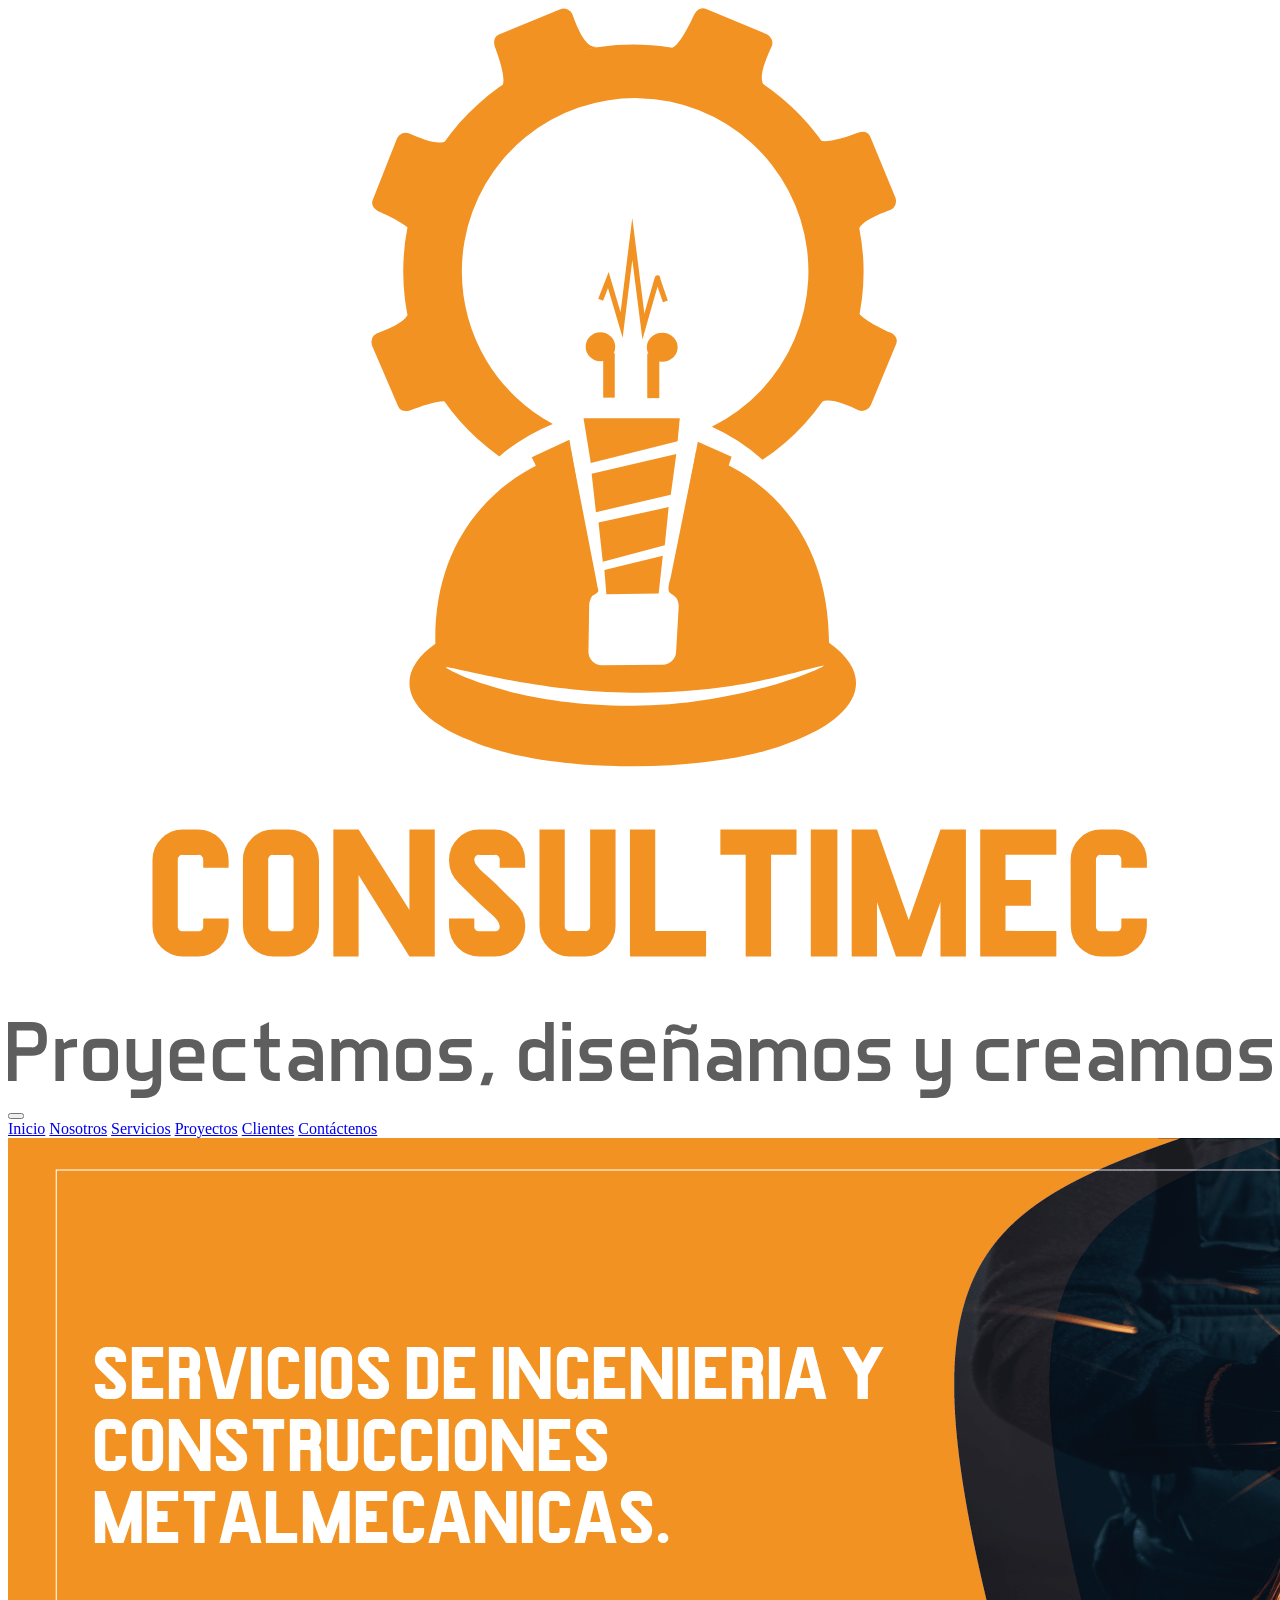
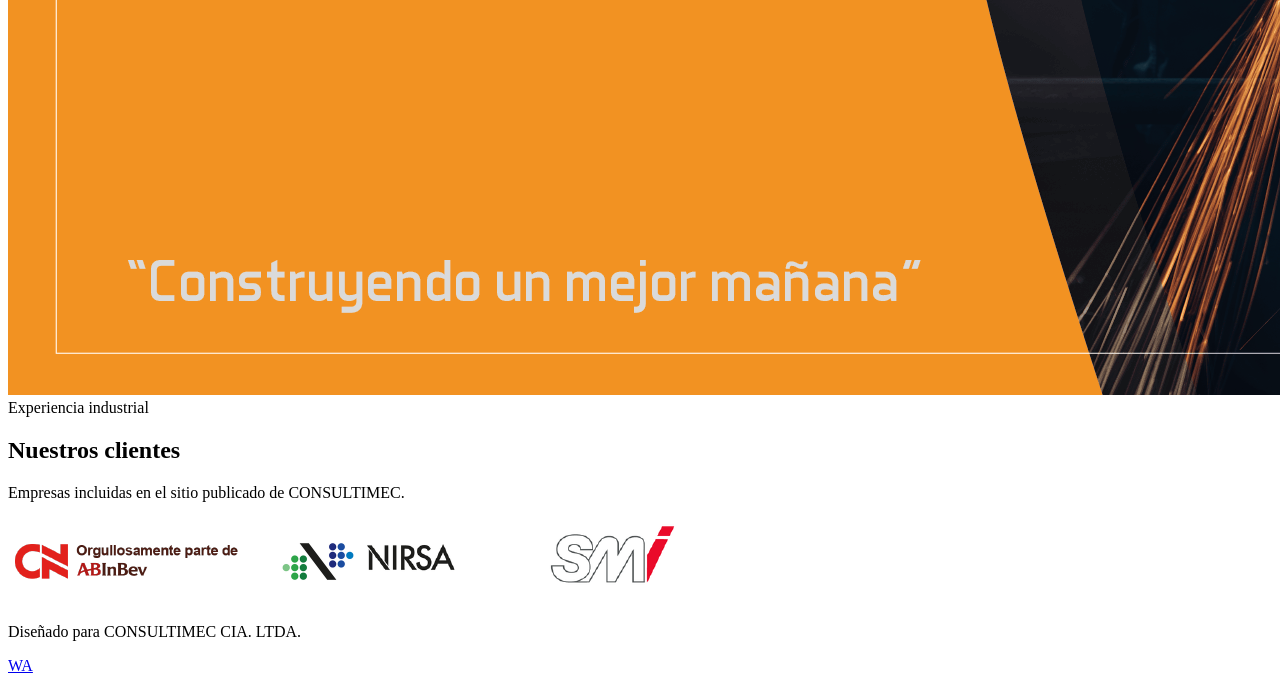
==== clientes.html @ 77b98a2d "Create clientes.html" ====
<!doctype html>
<html lang="es">
<head>
  <meta charset="utf-8">
  <meta name="viewport" content="width=device-width, initial-scale=1">
  <title>Clientes | CONSULTIMEC</title>
  <meta name="description" content="Clientes publicados de CONSULTIMEC.">
  <link rel="icon" href="assets/site/cropped-ISO_Mesa-de-trabajo-1-32x32.png">
  <link rel="preconnect" href="https://fonts.googleapis.com">
  <link rel="preconnect" href="https://fonts.gstatic.com" crossorigin>
  <link href="https://fonts.googleapis.com/css2?family=Open+Sans:wght@400;600;700;800&display=swap" rel="stylesheet">
  <link rel="stylesheet" href="estilos.css">
</head>
<body>
  <header class="site-header">
    <a class="brand" href="índice.html" aria-label="CONSULTIMEC inicio">
      <img src="assets/site/LOGO-CONSULTIMEC.svg" alt="CONSULTIMEC">
    </a>

    <button class="menu-toggle" type="button" aria-label="Abrir menú" aria-expanded="false" aria-controls="main-menu">
      <span></span>
      <span></span>
      <span></span>
    </button>

    <nav id="main-menu" class="main-menu" aria-label="Menú principal">
      <a href="índice.html">Inicio</a>
      <a href="nosotros.html">Nosotros</a>
      <a href="servicios.html">Servicios</a>
      <a href="proyectos.html">Proyectos</a>
      <a class="active" href="clientes.html">Clientes</a>
      <a href="contacto.html">Contáctenos</a>
    </nav>
  </header>

  <main>
    <section class="hero" aria-label="Clientes de CONSULTIMEC">
      <img src="assets/site/BANNER-1-CONSULTIMEC_Mesa-de-trabajo-1-min.png" alt="CONSULTIMEC">
    </section>

    <section class="section clients-section">
      <div class="section-heading">
        <span class="eyebrow">Experiencia industrial</span>
        <h1>Nuestros clientes</h1>
        <p>Empresas incluidas en el sitio publicado de CONSULTIMEC.</p>
      </div>

      <div class="client-logos">
        <img src="assets/site/LOGO-CN_Mesa-de-trabajo-1.png" alt="Cervecería Nacional">
        <img src="assets/site/NIRSA_Mesa-de-trabajo-1.png" alt="NIRSA">
        <img src="assets/site/SM_Mesa-de-trabajo-1.png" alt="SMI">
      </div>
    </section>
  </main>

  <footer class="site-footer">
    <p>Diseñado para CONSULTIMEC CIA. LTDA.</p>
  </footer>

  <a class="whatsapp" href="https://wa.me/" aria-label="Contactar por WhatsApp">WA</a>

  <script>
    const menuToggle = document.querySelector(".menu-toggle");
    const mainMenu = document.querySelector(".main-menu");

    menuToggle.addEventListener("click", () => {
      const isOpen = mainMenu.classList.toggle("open");
      menuToggle.setAttribute("aria-expanded", String(isOpen));
    });
  </script>
</body>
</html>
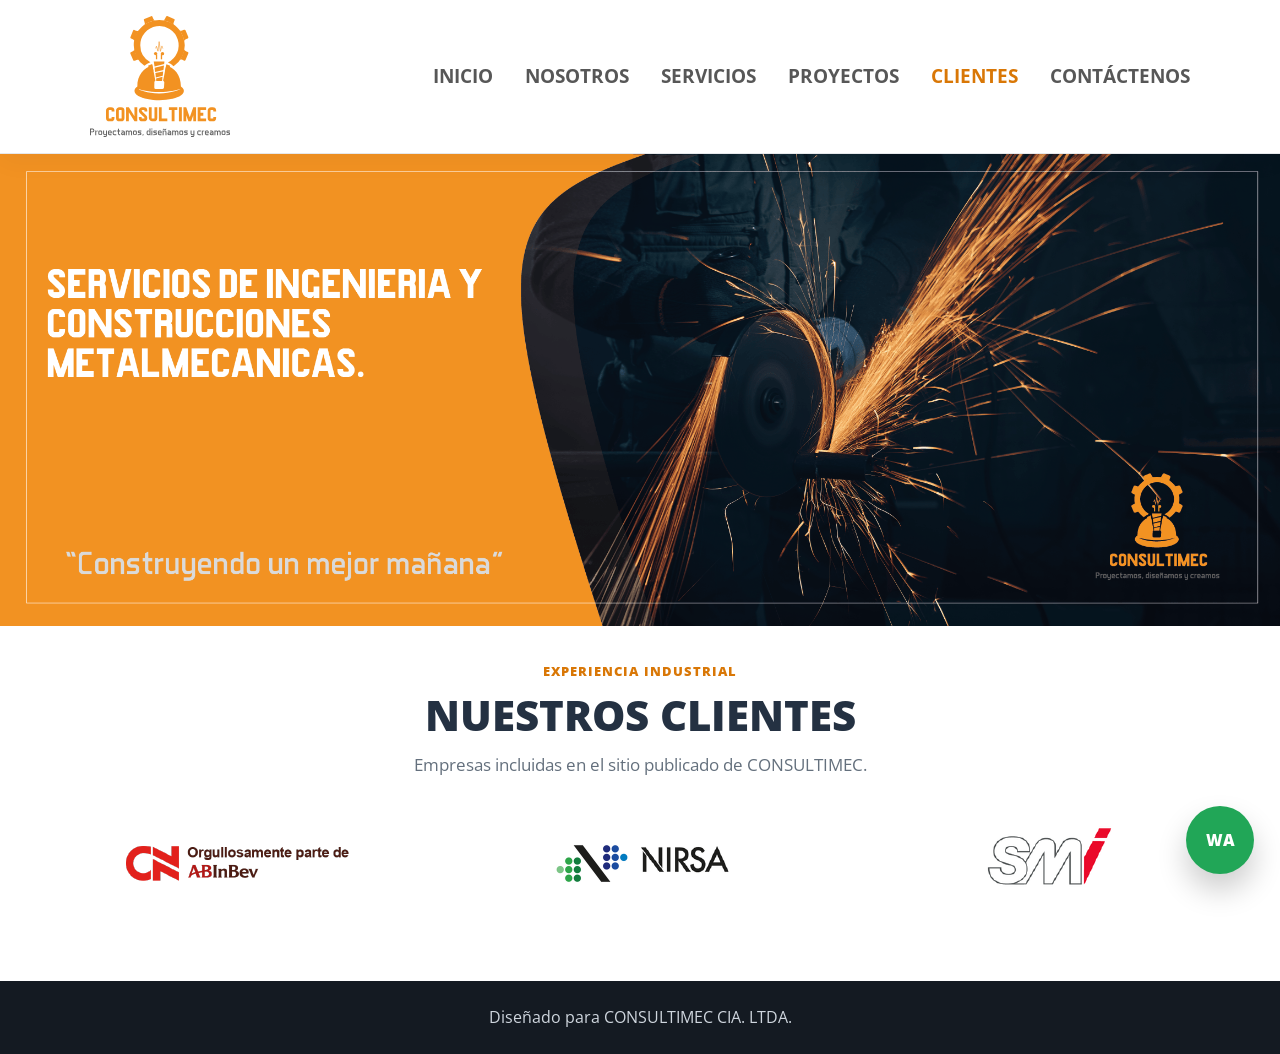
==== commit 0e744305: "Update clientes.html" ====
--- a/clientes.html
+++ b/clientes.html
@@ -9,7 +9,7 @@
   <link rel="preconnect" href="https://fonts.googleapis.com">
   <link rel="preconnect" href="https://fonts.gstatic.com" crossorigin>
   <link href="https://fonts.googleapis.com/css2?family=Open+Sans:wght@400;600;700;800&display=swap" rel="stylesheet">
-  <link rel="stylesheet" href="estilos.css">
+  <link rel="stylesheet" href="styles.css">
 </head>
 <body>
   <header class="site-header">
--- a/styles.css
+++ b/styles.css
@@ -0,0 +1,679 @@
+:root {
+  --orange: #f28c12;
+  --orange-dark: #d97706;
+  --ink: #17202a;
+  --muted: #64707d;
+  --line: #e6e8eb;
+  --soft: #f6f7f8;
+  --green: #20855a;
+  --white: #ffffff;
+}
+
+* {
+  box-sizing: border-box;
+}
+
+html {
+  scroll-behavior: smooth;
+}
+
+body {
+  margin: 0;
+  color: var(--ink);
+  background: var(--white);
+  font-family: "Open Sans", Arial, sans-serif;
+  line-height: 1.55;
+  overflow-x: hidden;
+}
+
+img {
+  display: block;
+  max-width: 100%;
+}
+
+a {
+  color: inherit;
+  text-decoration: none;
+}
+
+button {
+  font: inherit;
+}
+
+.site-header {
+  position: sticky;
+  top: 0;
+  z-index: 20;
+  display: flex;
+  align-items: center;
+  justify-content: space-between;
+  gap: 28px;
+  min-height: 132px;
+  padding: 16px clamp(20px, 7vw, 150px);
+  background: rgba(255, 255, 255, 0.96);
+  border-bottom: 1px solid var(--line);
+  box-shadow: 0 8px 24px rgba(23, 32, 42, 0.04);
+}
+
+.brand img {
+  width: 140px;
+}
+
+.main-menu {
+  display: flex;
+  align-items: center;
+  gap: clamp(18px, 2.5vw, 42px);
+  color: rgba(0, 0, 0, 0.66);
+  font-size: 19px;
+  font-weight: 700;
+  text-transform: uppercase;
+}
+
+.main-menu a {
+  white-space: nowrap;
+  transition: color 160ms ease;
+}
+
+.main-menu a:hover,
+.main-menu a.active {
+  color: var(--orange-dark);
+}
+
+.menu-toggle {
+  display: none;
+  align-items: center;
+  justify-content: center;
+  gap: 4px;
+  width: 44px;
+  height: 40px;
+  border: 1px solid var(--line);
+  background: var(--white);
+  color: var(--ink);
+  padding: 0;
+  border-radius: 6px;
+}
+
+.menu-toggle span {
+  display: block;
+  width: 20px;
+  height: 2px;
+  background: var(--ink);
+}
+
+.menu-toggle {
+  flex-direction: column;
+}
+
+.hero {
+  width: 100%;
+  background: var(--orange);
+}
+
+.hero img {
+  width: 100%;
+  min-height: 360px;
+  object-fit: cover;
+  object-position: center;
+}
+
+.section {
+  width: min(1180px, calc(100% - 40px));
+  margin: 0 auto;
+  padding: 76px 0;
+}
+
+.section-heading {
+  max-width: 820px;
+  margin: 0 auto 42px;
+  text-align: center;
+}
+
+.eyebrow {
+  display: inline-block;
+  max-width: 100%;
+  margin-bottom: 10px;
+  color: var(--orange-dark);
+  font-size: 13px;
+  font-weight: 800;
+  letter-spacing: 0.08em;
+  text-transform: uppercase;
+}
+
+h1,
+h2,
+h3,
+p {
+  margin-top: 0;
+}
+
+h1,
+.section-heading h2,
+.value-copy h2,
+.contact-copy h2 {
+  margin-bottom: 14px;
+  color: #243142;
+  font-size: clamp(30px, 4vw, 42px);
+  line-height: 1.12;
+  font-weight: 800;
+  text-transform: uppercase;
+}
+
+.section-heading p,
+.contact-copy p {
+  margin-bottom: 0;
+  color: var(--muted);
+  font-size: 17px;
+}
+
+.services-grid {
+  display: grid;
+  grid-template-columns: repeat(3, minmax(0, 1fr));
+  gap: 22px;
+}
+
+.service-card {
+  overflow: hidden;
+  min-height: 100%;
+  background: var(--white);
+  border: 1px solid var(--line);
+  border-radius: 8px;
+  box-shadow: 0 12px 24px rgba(23, 32, 42, 0.08);
+}
+
+.service-card img {
+  width: 100%;
+  height: 210px;
+  object-fit: cover;
+}
+
+.service-card > span,
+.featured-service span {
+  display: inline-flex;
+  align-items: center;
+  justify-content: center;
+  width: 46px;
+  height: 34px;
+  margin: 22px 22px 0;
+  color: var(--white);
+  background: var(--orange-dark);
+  border-radius: 6px;
+  font-weight: 800;
+}
+
+.service-card h2 {
+  margin: 14px 22px 10px;
+  color: #243142;
+  font-size: 21px;
+  line-height: 1.18;
+  font-weight: 800;
+}
+
+.service-card p {
+  margin: 0 22px 14px;
+  color: var(--muted);
+}
+
+.service-card ul,
+.value-copy ul {
+  margin: 0;
+  padding: 0;
+  list-style: none;
+}
+
+.service-card li {
+  position: relative;
+  margin: 0 22px 8px;
+  padding-left: 18px;
+  color: #334155;
+  font-size: 14px;
+}
+
+.service-card li::before,
+.value-copy li::before {
+  content: "";
+  position: absolute;
+  left: 0;
+  top: 0.72em;
+  width: 8px;
+  height: 2px;
+  background: var(--orange-dark);
+}
+
+.featured-service {
+  grid-column: span 3;
+  display: grid;
+  grid-template-columns: 0.9fr 1.1fr;
+  align-items: stretch;
+}
+
+.featured-service img {
+  height: 100%;
+  min-height: 360px;
+}
+
+.featured-service div {
+  padding: 16px 14px 22px;
+}
+
+.value-band {
+  display: grid;
+  grid-template-columns: minmax(0, 0.9fr) minmax(320px, 0.72fr);
+  gap: 28px;
+  align-items: center;
+  width: min(1180px, calc(100% - 40px));
+  margin: 0 auto;
+  padding: 70px 0;
+  border-top: 2px solid var(--orange);
+  border-bottom: 2px solid var(--orange);
+}
+
+.value-copy {
+  padding: 28px 0;
+}
+
+.value-copy li {
+  position: relative;
+  margin-bottom: 12px;
+  padding-left: 22px;
+  color: #243142;
+  font-weight: 700;
+}
+
+.value-band img {
+  border-radius: 8px;
+  box-shadow: 0 18px 36px rgba(23, 32, 42, 0.14);
+}
+
+.projects-section {
+  width: min(1240px, calc(100% - 40px));
+}
+
+.projects-grid {
+  display: grid;
+  grid-template-columns: repeat(3, minmax(0, 1fr));
+  gap: 24px;
+}
+
+.project-card {
+  position: relative;
+  overflow: hidden;
+  min-height: 360px;
+  padding: 0;
+  border: 0;
+  border-radius: 8px;
+  background: #111827;
+  color: var(--white);
+  cursor: pointer;
+  text-align: left;
+  box-shadow: 0 18px 34px rgba(23, 32, 42, 0.16);
+}
+
+.project-card img {
+  position: absolute;
+  inset: 0;
+  width: 100%;
+  height: 100%;
+  object-fit: cover;
+  transition: transform 220ms ease;
+}
+
+.project-card::after {
+  content: "";
+  position: absolute;
+  inset: 0;
+  background: linear-gradient(180deg, rgba(0, 0, 0, 0.1), rgba(0, 0, 0, 0.75));
+}
+
+.project-card span,
+.project-card strong {
+  position: relative;
+  z-index: 1;
+  display: block;
+}
+
+.project-card span {
+  width: max-content;
+  margin: 22px;
+  padding: 6px 10px;
+  background: rgba(242, 140, 18, 0.94);
+  border-radius: 6px;
+  font-size: 13px;
+  font-weight: 800;
+  text-transform: uppercase;
+}
+
+.project-card strong {
+  position: absolute;
+  right: 22px;
+  bottom: 22px;
+  left: 22px;
+  font-size: 24px;
+  line-height: 1.16;
+}
+
+.project-card:hover img {
+  transform: scale(1.04);
+}
+
+.portfolio-grid {
+  display: grid;
+  grid-template-columns: repeat(2, minmax(0, 1fr));
+  gap: 22px;
+}
+
+.portfolio-grid img {
+  width: 100%;
+  border-radius: 8px;
+  box-shadow: 6px 6px 18px rgba(0, 0, 0, 0.22);
+}
+
+.clients-section {
+  padding-top: 32px;
+}
+
+.client-logos {
+  display: grid;
+  grid-template-columns: repeat(3, minmax(0, 1fr));
+  gap: 28px;
+  align-items: center;
+}
+
+.client-logos img {
+  max-height: 86px;
+  margin: 0 auto;
+  object-fit: contain;
+}
+
+.contact-section {
+  display: grid;
+  grid-template-columns: minmax(280px, 0.5fr) minmax(0, 1fr);
+  gap: 28px;
+  align-items: stretch;
+}
+
+.contact-copy {
+  padding: 34px;
+  color: var(--white);
+  background: #243142;
+  border-radius: 8px;
+}
+
+.contact-copy h2,
+.contact-copy p {
+  color: var(--white);
+}
+
+.contact-link {
+  display: block;
+  margin-top: 14px;
+  color: #ffe3b8;
+  font-weight: 700;
+}
+
+.contact-section iframe {
+  width: 100%;
+  min-height: 430px;
+  border: 0;
+  border-radius: 8px;
+}
+
+.site-footer {
+  padding: 24px 20px;
+  color: #cfd6de;
+  background: #141a22;
+  text-align: center;
+}
+
+.site-footer p {
+  margin: 0;
+}
+
+.whatsapp {
+  position: fixed;
+  right: 26px;
+  bottom: 26px;
+  z-index: 18;
+  display: grid;
+  place-items: center;
+  width: 68px;
+  height: 68px;
+  color: var(--white);
+  background: #21a657;
+  border-radius: 50%;
+  box-shadow: 0 16px 30px rgba(0, 0, 0, 0.2);
+  font-weight: 800;
+}
+
+.gallery-dialog {
+  width: min(1120px, calc(100% - 32px));
+  max-height: calc(100% - 32px);
+  padding: 0;
+  border: 0;
+  border-radius: 8px;
+  background: var(--white);
+  box-shadow: 0 30px 80px rgba(0, 0, 0, 0.45);
+}
+
+.gallery-dialog::backdrop {
+  background: rgba(14, 20, 28, 0.78);
+}
+
+.dialog-close {
+  position: absolute;
+  top: 14px;
+  right: 14px;
+  z-index: 3;
+  border: 0;
+  border-radius: 6px;
+  padding: 9px 12px;
+  background: rgba(255, 255, 255, 0.92);
+  color: var(--ink);
+  cursor: pointer;
+  font-weight: 800;
+}
+
+.dialog-body {
+  display: grid;
+  grid-template-columns: minmax(0, 1fr) 300px;
+  min-height: 640px;
+}
+
+.gallery-main {
+  position: relative;
+  display: grid;
+  place-items: center;
+  background: #0d1218;
+}
+
+.gallery-main img {
+  max-height: 78vh;
+  width: 100%;
+  object-fit: contain;
+}
+
+.gallery-nav {
+  position: absolute;
+  top: 50%;
+  transform: translateY(-50%);
+  z-index: 2;
+  border: 0;
+  border-radius: 6px;
+  padding: 10px 12px;
+  background: rgba(255, 255, 255, 0.9);
+  color: var(--ink);
+  cursor: pointer;
+  font-weight: 800;
+}
+
+.gallery-nav.prev {
+  left: 14px;
+}
+
+.gallery-nav.next {
+  right: 14px;
+}
+
+.gallery-info {
+  overflow: auto;
+  padding: 30px 22px;
+}
+
+.gallery-info h2 {
+  margin-bottom: 8px;
+  color: #243142;
+  font-size: 24px;
+  line-height: 1.18;
+}
+
+.gallery-info p {
+  color: var(--muted);
+  font-weight: 700;
+}
+
+.gallery-thumbs {
+  display: grid;
+  grid-template-columns: repeat(3, 1fr);
+  gap: 8px;
+}
+
+.gallery-thumbs button {
+  overflow: hidden;
+  padding: 0;
+  border: 2px solid transparent;
+  border-radius: 6px;
+  background: transparent;
+  cursor: pointer;
+}
+
+.gallery-thumbs button.active {
+  border-color: var(--orange-dark);
+}
+
+.gallery-thumbs img {
+  width: 100%;
+  aspect-ratio: 1;
+  object-fit: cover;
+}
+
+@media (max-width: 980px) {
+  .site-header {
+    min-height: auto;
+    padding: 14px 20px;
+  }
+
+  .brand img {
+    width: 112px;
+  }
+
+  .menu-toggle {
+    display: inline-flex;
+  }
+
+  .main-menu {
+    position: absolute;
+    top: 100%;
+    right: 20px;
+    left: 20px;
+    display: none;
+    flex-direction: column;
+    align-items: stretch;
+    gap: 0;
+    padding: 10px;
+    background: var(--white);
+    border: 1px solid var(--line);
+    border-radius: 8px;
+    box-shadow: 0 18px 34px rgba(23, 32, 42, 0.14);
+  }
+
+  .main-menu.open {
+    display: flex;
+  }
+
+  .main-menu a {
+    padding: 12px;
+  }
+
+  .hero img {
+    min-height: 280px;
+  }
+
+  .services-grid,
+  .projects-grid,
+  .portfolio-grid,
+  .contact-section,
+  .value-band,
+  .dialog-body {
+    grid-template-columns: 1fr;
+  }
+
+  .featured-service {
+    grid-column: span 1;
+    grid-template-columns: 1fr;
+  }
+
+  .featured-service img {
+    min-height: 250px;
+  }
+
+  .dialog-body {
+    min-height: 0;
+  }
+}
+
+@media (max-width: 640px) {
+  .section {
+    width: min(100% - 28px, 1180px);
+    padding: 52px 0;
+  }
+
+  .hero img {
+    min-height: 220px;
+    object-position: left center;
+  }
+
+  .eyebrow {
+    font-size: 12px;
+    line-height: 1.35;
+    letter-spacing: 0.04em;
+  }
+
+  h1,
+  .section-heading h2,
+  .value-copy h2,
+  .contact-copy h2 {
+    font-size: 27px;
+    overflow-wrap: break-word;
+  }
+
+  .section-heading p,
+  .contact-copy p {
+    font-size: 16px;
+  }
+
+  .services-grid {
+    gap: 18px;
+  }
+
+  .project-card {
+    min-height: 310px;
+  }
+
+  .client-logos {
+    grid-template-columns: 1fr;
+  }
+
+  .gallery-info {
+    padding: 22px 16px;
+  }
+
+  .gallery-thumbs {
+    grid-template-columns: repeat(4, 1fr);
+  }
+
+  .whatsapp {
+    width: 58px;
+    height: 58px;
+    right: 18px;
+    bottom: 18px;
+  }
+}
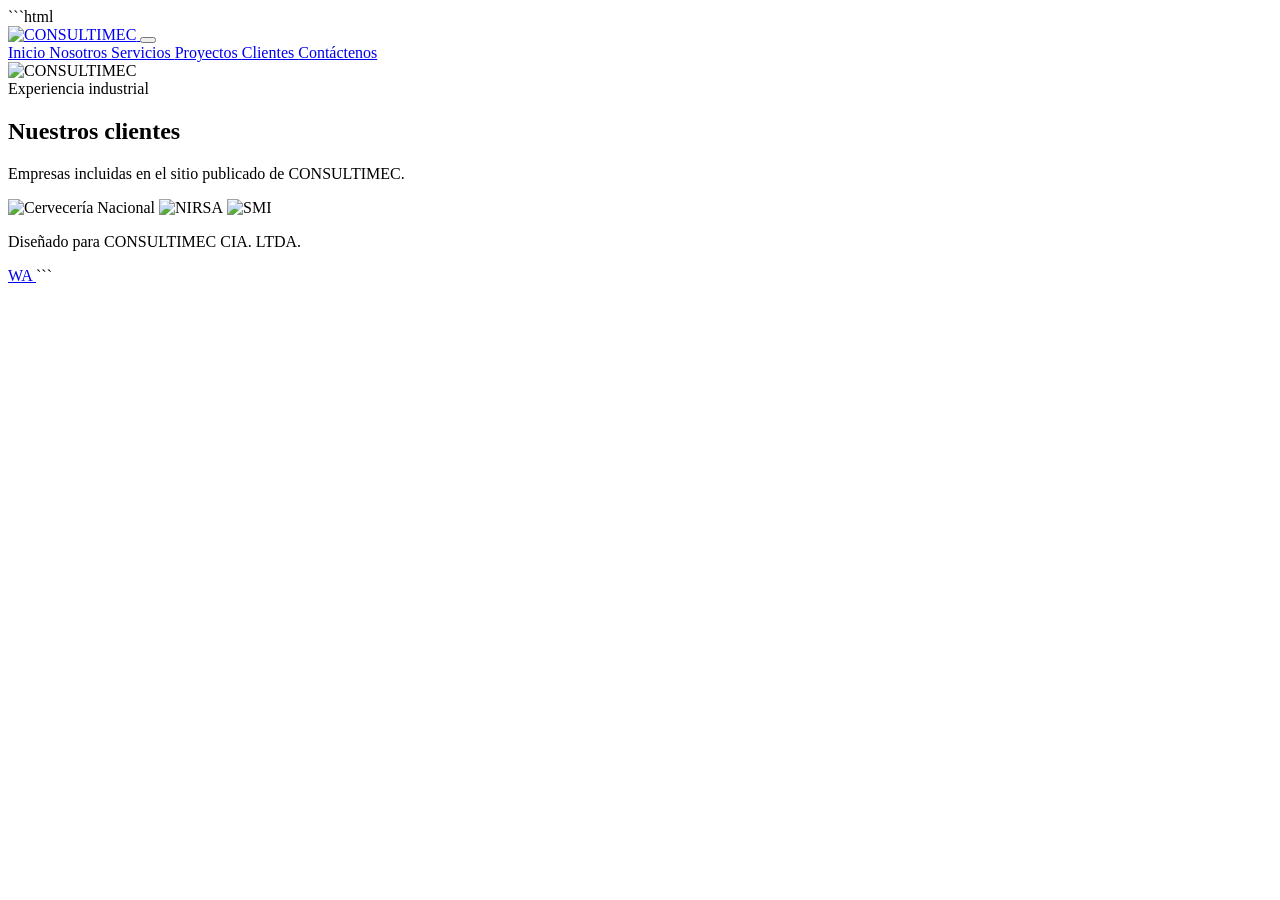
==== commit 1ed3723c: "Update clientes.html" ====
--- a/clientes.html
+++ b/clientes.html
@@ -1,72 +1,226 @@
+```html
 <!doctype html>
 <html lang="es">
+
 <head>
   <meta charset="utf-8">
   <meta name="viewport" content="width=device-width, initial-scale=1">
+
   <title>Clientes | CONSULTIMEC</title>
-  <meta name="description" content="Clientes publicados de CONSULTIMEC.">
-  <link rel="icon" href="assets/site/cropped-ISO_Mesa-de-trabajo-1-32x32.png">
+
+  <meta
+    name="description"
+    content="Clientes publicados de CONSULTIMEC."
+  >
+
+  <link
+    rel="icon"
+    href="/consultimec/assets/site/cropped-ISO_Mesa-de-trabajo-1-32x32.png"
+  >
+
   <link rel="preconnect" href="https://fonts.googleapis.com">
   <link rel="preconnect" href="https://fonts.gstatic.com" crossorigin>
-  <link href="https://fonts.googleapis.com/css2?family=Open+Sans:wght@400;600;700;800&display=swap" rel="stylesheet">
-  <link rel="stylesheet" href="styles.css">
+
+  <link
+    href="https://fonts.googleapis.com/css2?family=Open+Sans:wght@400;600;700;800&display=swap"
+    rel="stylesheet"
+  >
+
+  <link rel="stylesheet" href="/consultimec/styles.css">
 </head>
+
 <body>
+
+  <!-- HEADER -->
   <header class="site-header">
-    <a class="brand" href="índice.html" aria-label="CONSULTIMEC inicio">
-      <img src="assets/site/LOGO-CONSULTIMEC.svg" alt="CONSULTIMEC">
+
+    <!-- LOGO -->
+    <a
+      class="brand"
+      href="/consultimec/index.html"
+      aria-label="CONSULTIMEC inicio"
+    >
+      <img
+        src="/consultimec/assets/site/LOGO-CONSULTIMEC.svg"
+        alt="CONSULTIMEC"
+      >
     </a>
 
-    <button class="menu-toggle" type="button" aria-label="Abrir menú" aria-expanded="false" aria-controls="main-menu">
+
+    <!-- MENÚ MÓVIL -->
+    <button
+      class="menu-toggle"
+      type="button"
+      aria-label="Abrir menú"
+      aria-expanded="false"
+      aria-controls="main-menu"
+    >
       <span></span>
       <span></span>
       <span></span>
     </button>
 
-    <nav id="main-menu" class="main-menu" aria-label="Menú principal">
-      <a href="índice.html">Inicio</a>
-      <a href="nosotros.html">Nosotros</a>
-      <a href="servicios.html">Servicios</a>
-      <a href="proyectos.html">Proyectos</a>
-      <a class="active" href="clientes.html">Clientes</a>
-      <a href="contacto.html">Contáctenos</a>
+
+    <!-- MENÚ PRINCIPAL -->
+    <nav
+      id="main-menu"
+      class="main-menu"
+      aria-label="Menú principal"
+    >
+
+      <a href="/consultimec/index.html">
+        Inicio
+      </a>
+
+      <a href="/consultimec/nosotros.html">
+        Nosotros
+      </a>
+
+      <a href="/consultimec/servicios.html">
+        Servicios
+      </a>
+
+      <a href="/consultimec/proyectos.html">
+        Proyectos
+      </a>
+
+      <a
+        class="active"
+        href="/consultimec/clientes.html"
+      >
+        Clientes
+      </a>
+
+      <a href="/consultimec/contacto.html">
+        Contáctenos
+      </a>
+
     </nav>
+
   </header>
 
+
+  <!-- CONTENIDO -->
   <main>
-    <section class="hero" aria-label="Clientes de CONSULTIMEC">
-      <img src="assets/site/BANNER-1-CONSULTIMEC_Mesa-de-trabajo-1-min.png" alt="CONSULTIMEC">
+
+    <!-- BANNER -->
+    <section
+      class="hero"
+      aria-label="Clientes de CONSULTIMEC"
+    >
+
+      <img
+        src="/consultimec/assets/site/BANNER-1-CONSULTIMEC_Mesa-de-trabajo-1-min.png"
+        alt="CONSULTIMEC"
+      >
+
     </section>
 
+
+    <!-- CLIENTES -->
     <section class="section clients-section">
+
       <div class="section-heading">
-        <span class="eyebrow">Experiencia industrial</span>
-        <h1>Nuestros clientes</h1>
-        <p>Empresas incluidas en el sitio publicado de CONSULTIMEC.</p>
+
+        <span class="eyebrow">
+          Experiencia industrial
+        </span>
+
+        <h1>
+          Nuestros clientes
+        </h1>
+
+        <p>
+          Empresas incluidas en el sitio publicado de CONSULTIMEC.
+        </p>
+
       </div>
 
+
+      <!-- LOGOS -->
       <div class="client-logos">
-        <img src="assets/site/LOGO-CN_Mesa-de-trabajo-1.png" alt="Cervecería Nacional">
-        <img src="assets/site/NIRSA_Mesa-de-trabajo-1.png" alt="NIRSA">
-        <img src="assets/site/SM_Mesa-de-trabajo-1.png" alt="SMI">
+
+        <img
+          src="/consultimec/assets/site/LOGO-CN_Mesa-de-trabajo-1.png"
+          alt="Cervecería Nacional"
+        >
+
+        <img
+          src="/consultimec/assets/site/NIRSA_Mesa-de-trabajo-1.png"
+          alt="NIRSA"
+        >
+
+        <img
+          src="/consultimec/assets/site/SM_Mesa-de-trabajo-1.png"
+          alt="SMI"
+        >
+
       </div>
+
     </section>
+
   </main>
 
+
+  <!-- FOOTER -->
   <footer class="site-footer">
-    <p>Diseñado para CONSULTIMEC CIA. LTDA.</p>
+
+    <p>
+      Diseñado para CONSULTIMEC CIA. LTDA.
+    </p>
+
   </footer>
 
-  <a class="whatsapp" href="https://wa.me/" aria-label="Contactar por WhatsApp">WA</a>
-
+
+  <!-- WHATSAPP -->
+  <a
+    class="whatsapp"
+    href="https://wa.me/"
+    aria-label="Contactar por WhatsApp"
+  >
+    WA
+  </a>
+
+
+  <!-- JAVASCRIPT -->
   <script>
+
     const menuToggle = document.querySelector(".menu-toggle");
     const mainMenu = document.querySelector(".main-menu");
 
     menuToggle.addEventListener("click", () => {
+
       const isOpen = mainMenu.classList.toggle("open");
-      menuToggle.setAttribute("aria-expanded", String(isOpen));
+
+      menuToggle.setAttribute(
+        "aria-expanded",
+        String(isOpen)
+      );
+
     });
+
+
+    // Cerrar menú móvil al seleccionar una página
+
+    mainMenu.querySelectorAll("a").forEach((link) => {
+
+      link.addEventListener("click", () => {
+
+        mainMenu.classList.remove("open");
+
+        menuToggle.setAttribute(
+          "aria-expanded",
+          "false"
+        );
+
+      });
+
+    });
+
   </script>
+
 </body>
+
 </html>
+```
+
